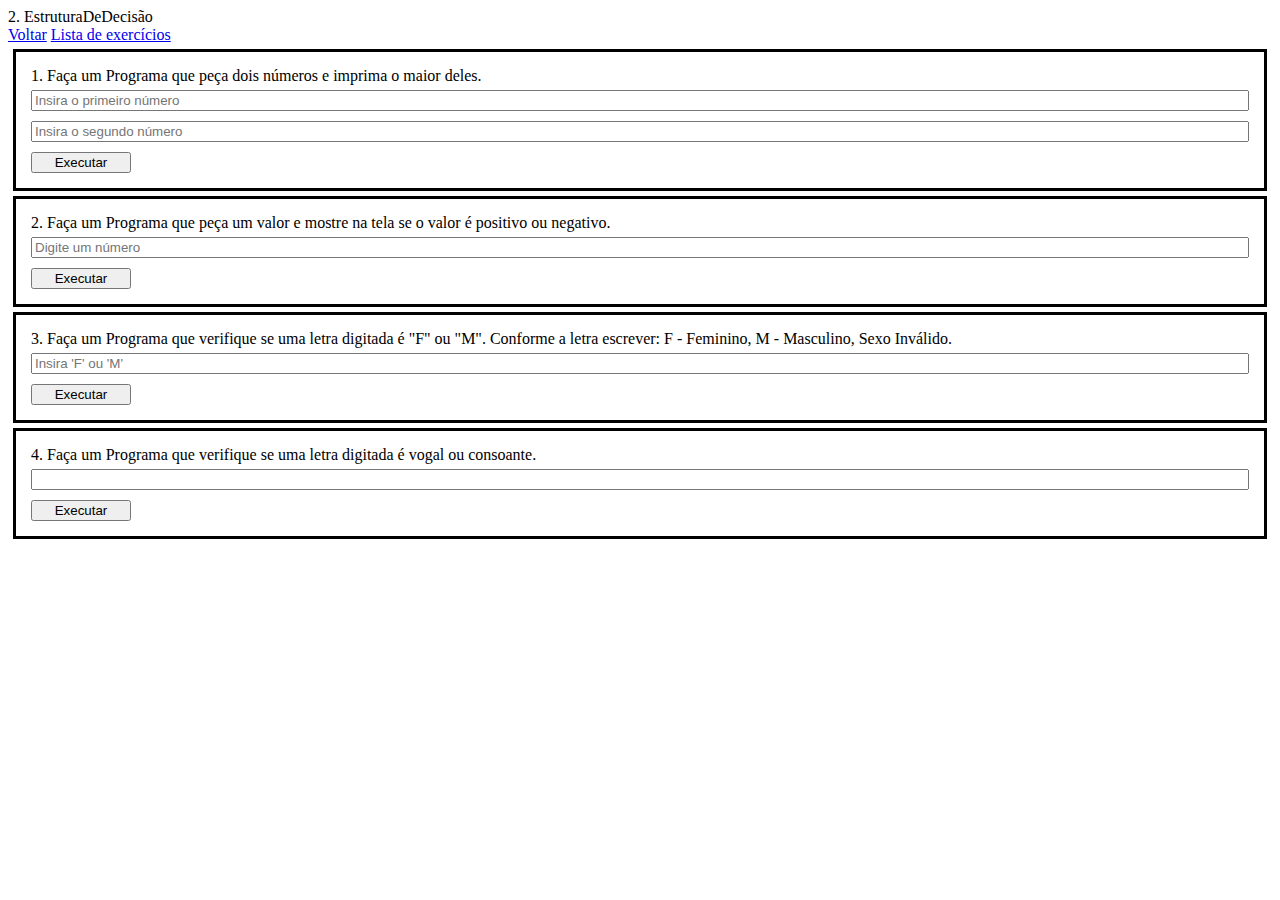
==== estruturadedecisao.html @ 3438a4de "Pequenas alterações - Item 4" ====
<!DOCTYPE html>
<html lang="pt_br">
<head>
    <meta charset="UTF-8">
    <meta name="viewport" content="width=device-width, initial-scale=1.0">
    <link rel="stylesheet" href="css/index.css">
    <title>Lista de exercícios do Japonês</title>
</head>
<body>
    <header>
        2. EstruturaDeDecisão <br>
        <a href="/index.html">Voltar</a>
        <a href="https://wiki.python.org.br/EstruturaDeDecisao">Lista de exercícios</a>
    </header>
    <main>
            <li class="item"><!--Item 1-->
                1. Faça um Programa que peça dois números e imprima o maior deles.
                <input type="number" placeholder="Insira o primeiro número" id="n1-item1">
                <input type="number" placeholder="Insira o segundo número" id="n2-item1">
                <button id="btn1-item1">Executar</button>
            </li>

            <li class="item"><!--Item 2-->
                2. Faça um Programa que peça um valor e mostre na tela se o valor é positivo ou negativo.
                <input type="number" placeholder="Digite um número" id="n1-item2">
                <button id="btn1-item2">Executar</button>
            </li>

            <li class="item"><!--Item 3-->
                3. Faça um Programa que verifique se uma letra digitada é "F" ou "M". Conforme a letra escrever: F - Feminino, M - Masculino, Sexo Inválido.
                <input type="text" placeholder="Insira 'F' ou 'M'" id="t1-item3">
                <button id="btn1-item3">
                    Executar
                </button>
            </li>

            <li class="item"><!--Item 4-->
                4. Faça um Programa que verifique se uma letra digitada é vogal ou consoante.
                <input type="text" id="t1-item4">
                <button id="btn1-item4">Executar</button>
            </li>
            
    </main> 
    <script src="/scripts/estruturadedecisao.js"></script>   
</body>
</html>
---- css/index.css ----
.item{
    border: solid;
    padding: 15px;
    display: flex;
    flex-direction: column;
    margin: 5px;
}

button{
    margin-top: 5px;
    max-width: 100px;
}

input{
    margin:5px 0px;
}
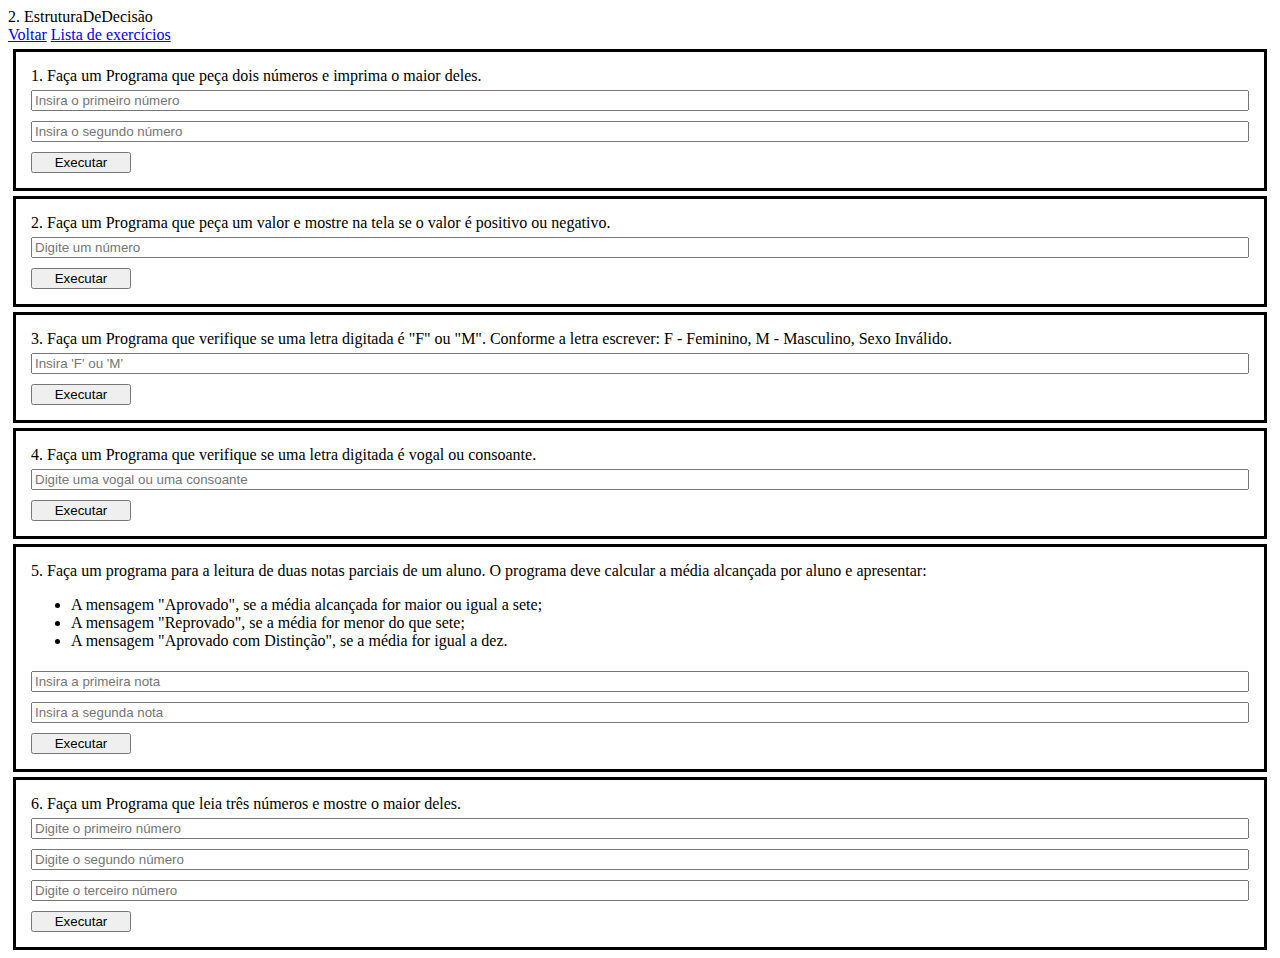
==== commit c14cdd3d: "Retomada das atividades" ====
--- a/estruturadedecisao.html
+++ b/estruturadedecisao.html
@@ -36,8 +36,28 @@
 
             <li class="item"><!--Item 4-->
                 4. Faça um Programa que verifique se uma letra digitada é vogal ou consoante.
-                <input type="text" id="t1-item4">
+                <input type="text" placeholder="Digite uma vogal ou uma consoante" id="t1-item4">
                 <button id="btn1-item4">Executar</button>
+            </li>
+
+            <li class="item"><!--Item 5-->
+                5. Faça um programa para a leitura de duas notas parciais de um aluno. O programa deve calcular a média alcançada por aluno e apresentar:
+                <ul>
+                    <li>A mensagem "Aprovado", se a média alcançada for maior ou igual a sete;</li>
+                    <li>A mensagem "Reprovado", se a média for menor do que sete;</li>
+                    <li>A mensagem "Aprovado com Distinção", se a média for igual a dez.</li>
+                </ul>
+                <input type="number" placeholder="Insira a primeira nota" id="n1-item5">
+                <input type="number" placeholder="Insira a segunda nota" id="n2-item5">
+                <button id="btn1-item5">Executar</button>
+            </li>
+
+            <li class="item">
+                6. Faça um Programa que leia três números e mostre o maior deles.
+                <input type="number" placeholder="Digite o primeiro número" id="n1-item6">
+                <input type="number" placeholder="Digite o segundo número" id="n2-item6">
+                <input type="number" placeholder="Digite o terceiro número" id="n3-item6">
+                <button id="btn1-item6">Executar</button>
             </li>
             
     </main> 
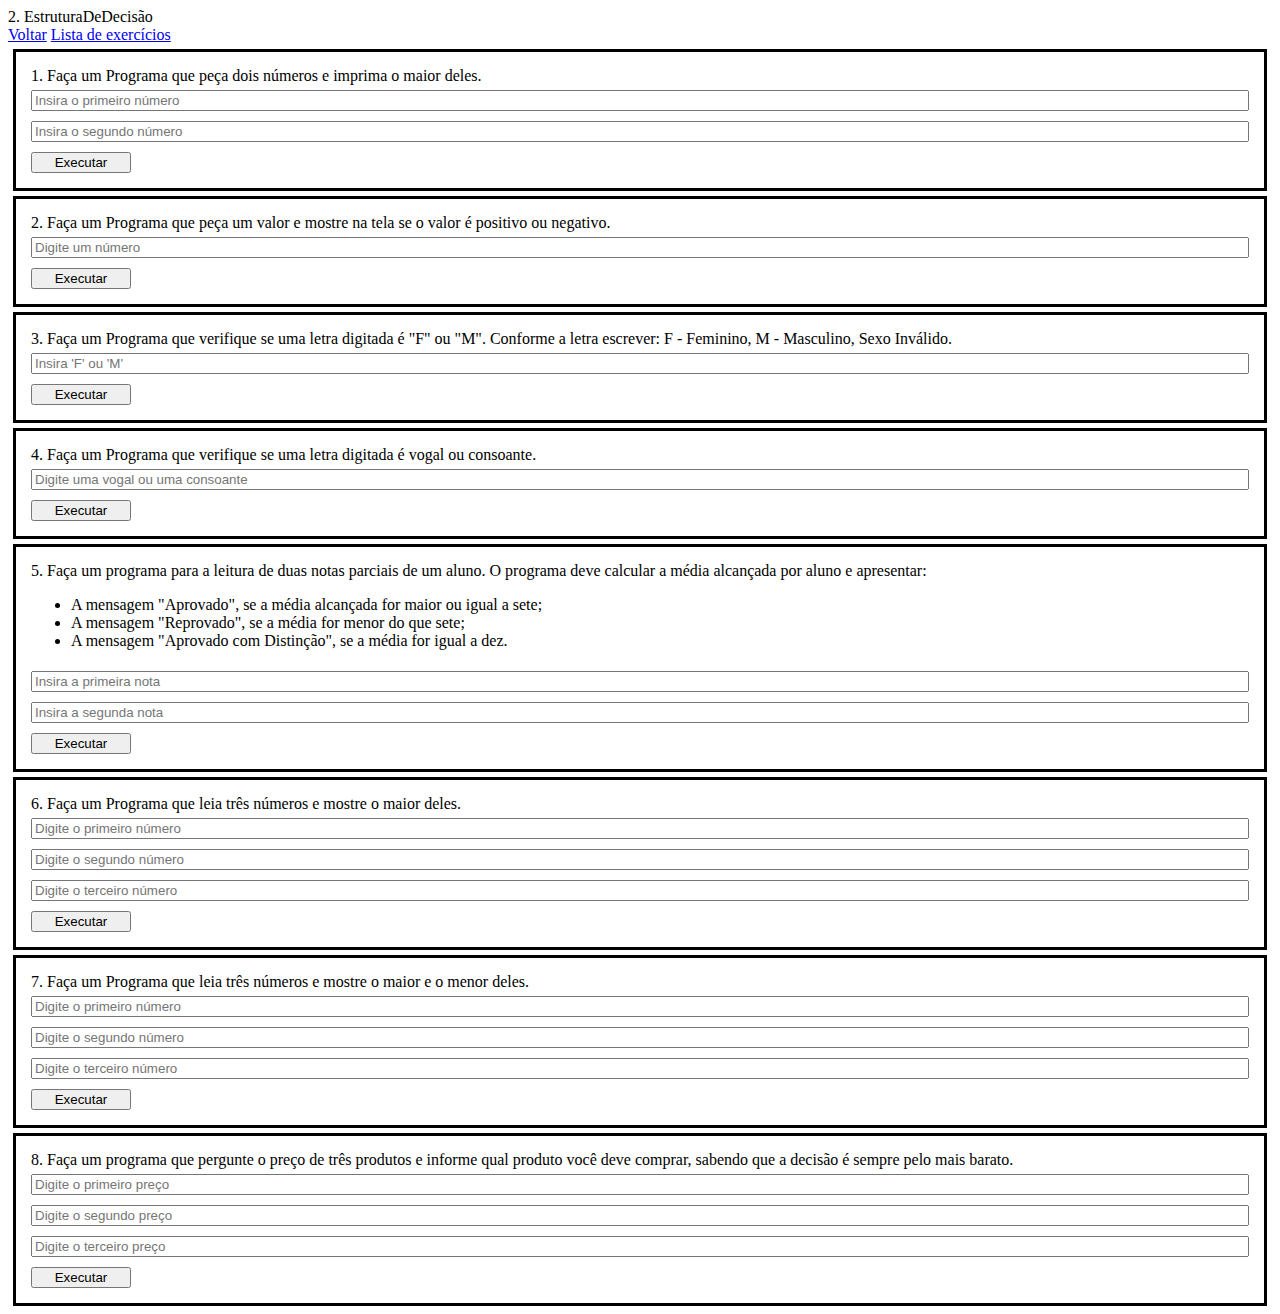
==== commit fcad7b47: "Inclusão do item 7 e 8" ====
--- a/estruturadedecisao.html
+++ b/estruturadedecisao.html
@@ -52,13 +52,29 @@
                 <button id="btn1-item5">Executar</button>
             </li>
 
-            <li class="item">
+            <li class="item"><!--Item 6-->
                 6. Faça um Programa que leia três números e mostre o maior deles.
                 <input type="number" placeholder="Digite o primeiro número" id="n1-item6">
                 <input type="number" placeholder="Digite o segundo número" id="n2-item6">
                 <input type="number" placeholder="Digite o terceiro número" id="n3-item6">
                 <button id="btn1-item6">Executar</button>
             </li>
+
+            <li class="item"><!--Item 7-->
+                7. Faça um Programa que leia três números e mostre o maior e o menor deles.
+                <input type="number" placeholder="Digite o primeiro número" id="n1-item7">
+                <input type="number" placeholder="Digite o segundo número" id="n2-item7">
+                <input type="number" placeholder="Digite o terceiro número" id="n3-item7">
+                <button id="btn1-item7">Executar</button>
+            </li>
+            
+            <li class="item"><!--Item 8-->
+                8. Faça um programa que pergunte o preço de três produtos e informe qual produto você deve comprar, sabendo que a decisão é sempre pelo mais barato.
+                <input type="number" placeholder="Digite o primeiro preço" id="n1-item8">
+                <input type="number" placeholder="Digite o segundo preço" id="n2-item8">
+                <input type="number" placeholder="Digite o terceiro preço" id="n3-item8">
+                <button id="btn1-item8">Executar</button>
+            </li>
             
     </main> 
     <script src="/scripts/estruturadedecisao.js"></script>   
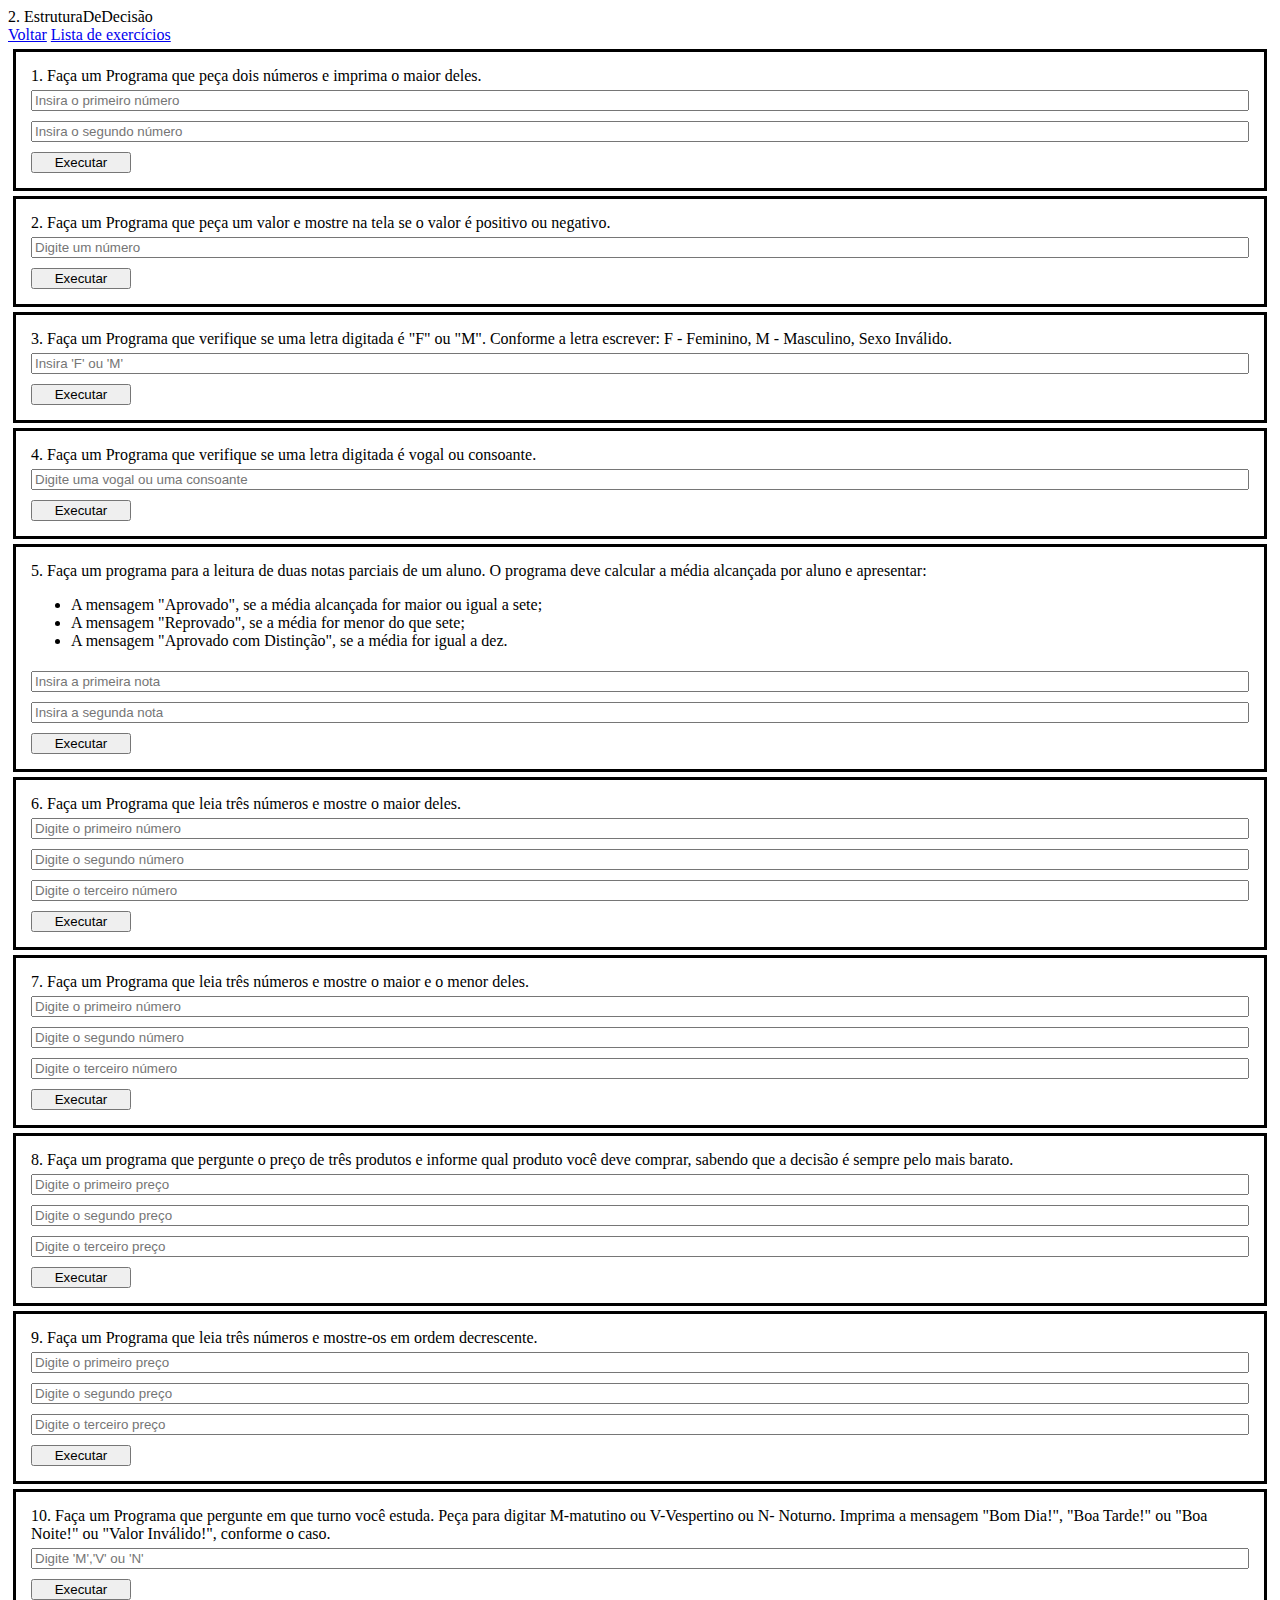
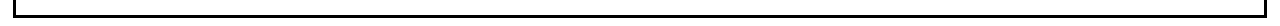
==== commit a9fe6272: "Novos itens" ====
--- a/estruturadedecisao.html
+++ b/estruturadedecisao.html
@@ -75,7 +75,20 @@
                 <input type="number" placeholder="Digite o terceiro preço" id="n3-item8">
                 <button id="btn1-item8">Executar</button>
             </li>
-            
+
+            <li class="item"><!--Item 9-->
+                9. Faça um Programa que leia três números e mostre-os em ordem decrescente.
+                <input type="number" placeholder="Digite o primeiro preço" id="n1-item9">
+                <input type="number" placeholder="Digite o segundo preço" id="n2-item9">
+                <input type="number" placeholder="Digite o terceiro preço" id="n3-item9">
+                <button id="btn1-item9">Executar</button>
+            </li>
+
+            <li class="item"><!--Item 10-->
+                10. Faça um Programa que pergunte em que turno você estuda. Peça para digitar M-matutino ou V-Vespertino ou N- Noturno. Imprima a mensagem "Bom Dia!", "Boa Tarde!" ou "Boa Noite!" ou "Valor Inválido!", conforme o caso.
+                <input type="text" placeholder="Digite 'M','V' ou 'N'" id="t1-item10">
+                <button id="btn1-item10">Executar</button>
+            </li>
     </main> 
     <script src="/scripts/estruturadedecisao.js"></script>   
 </body>
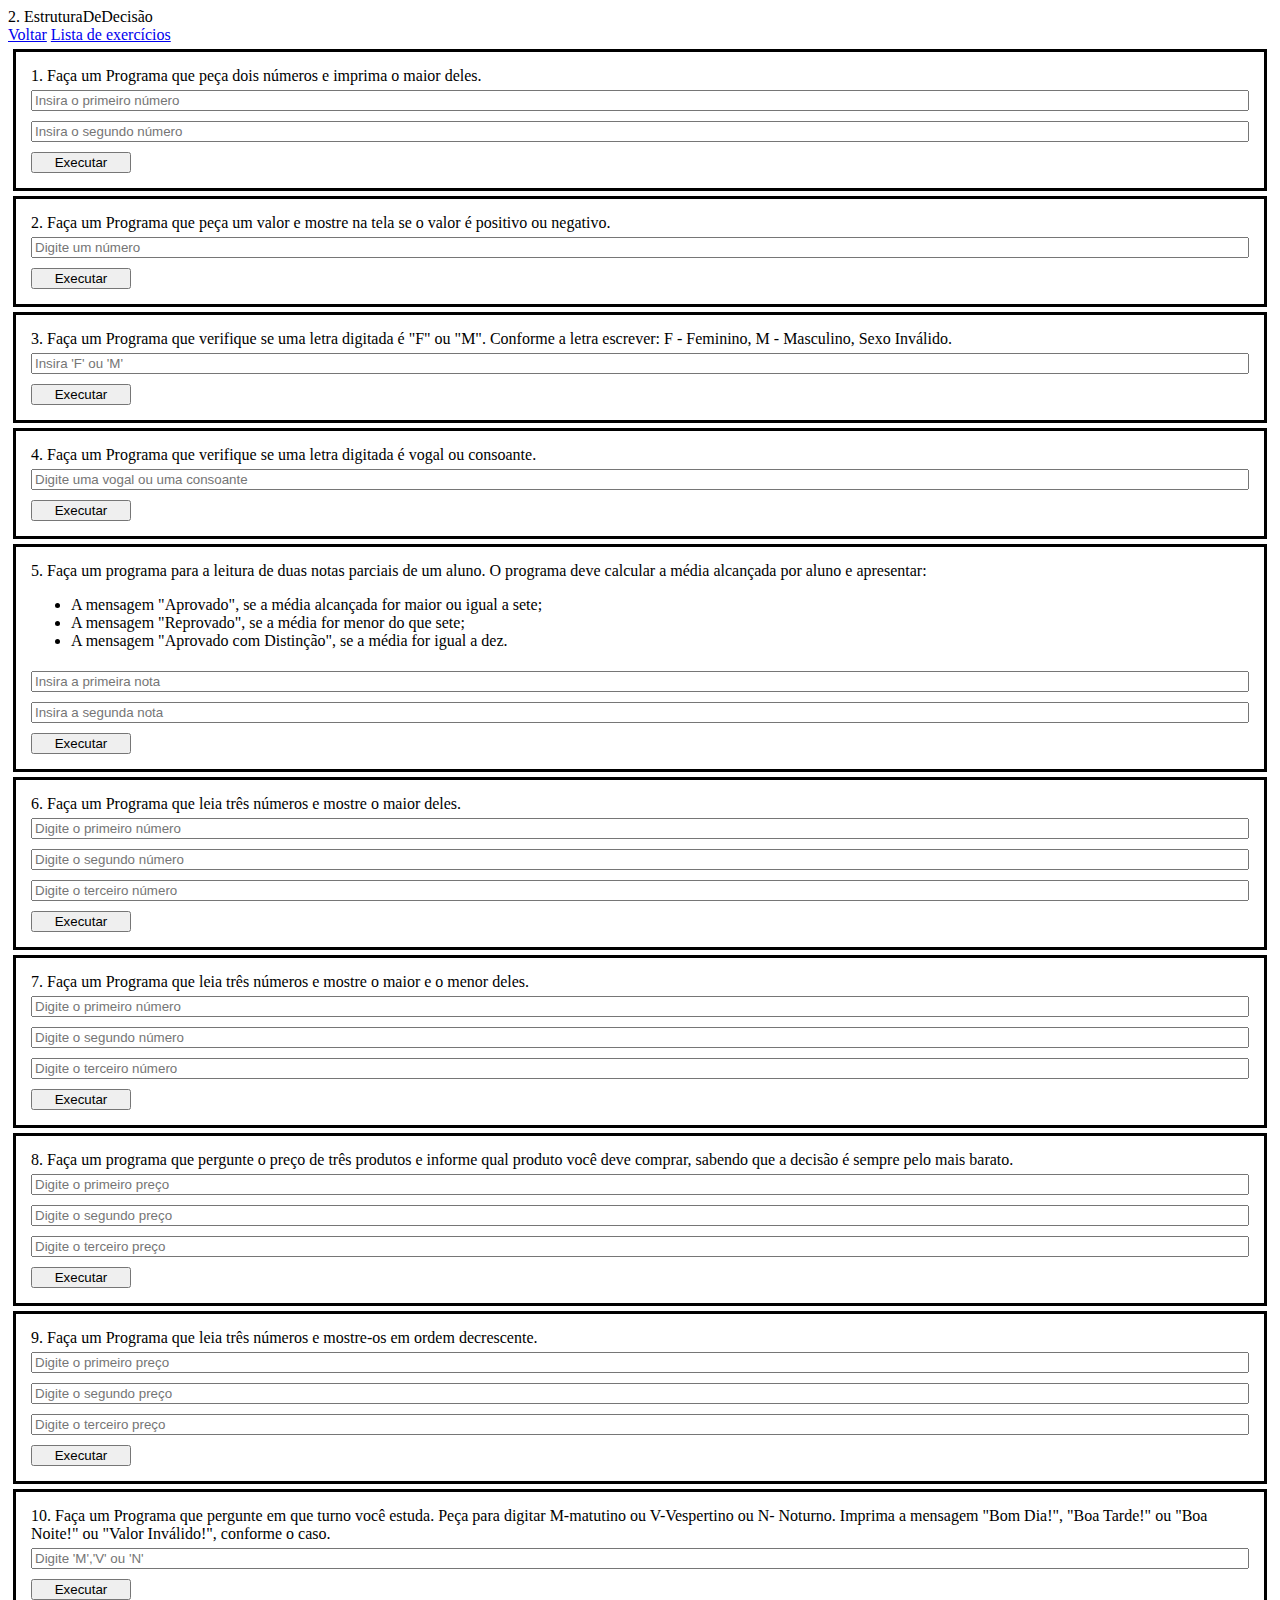
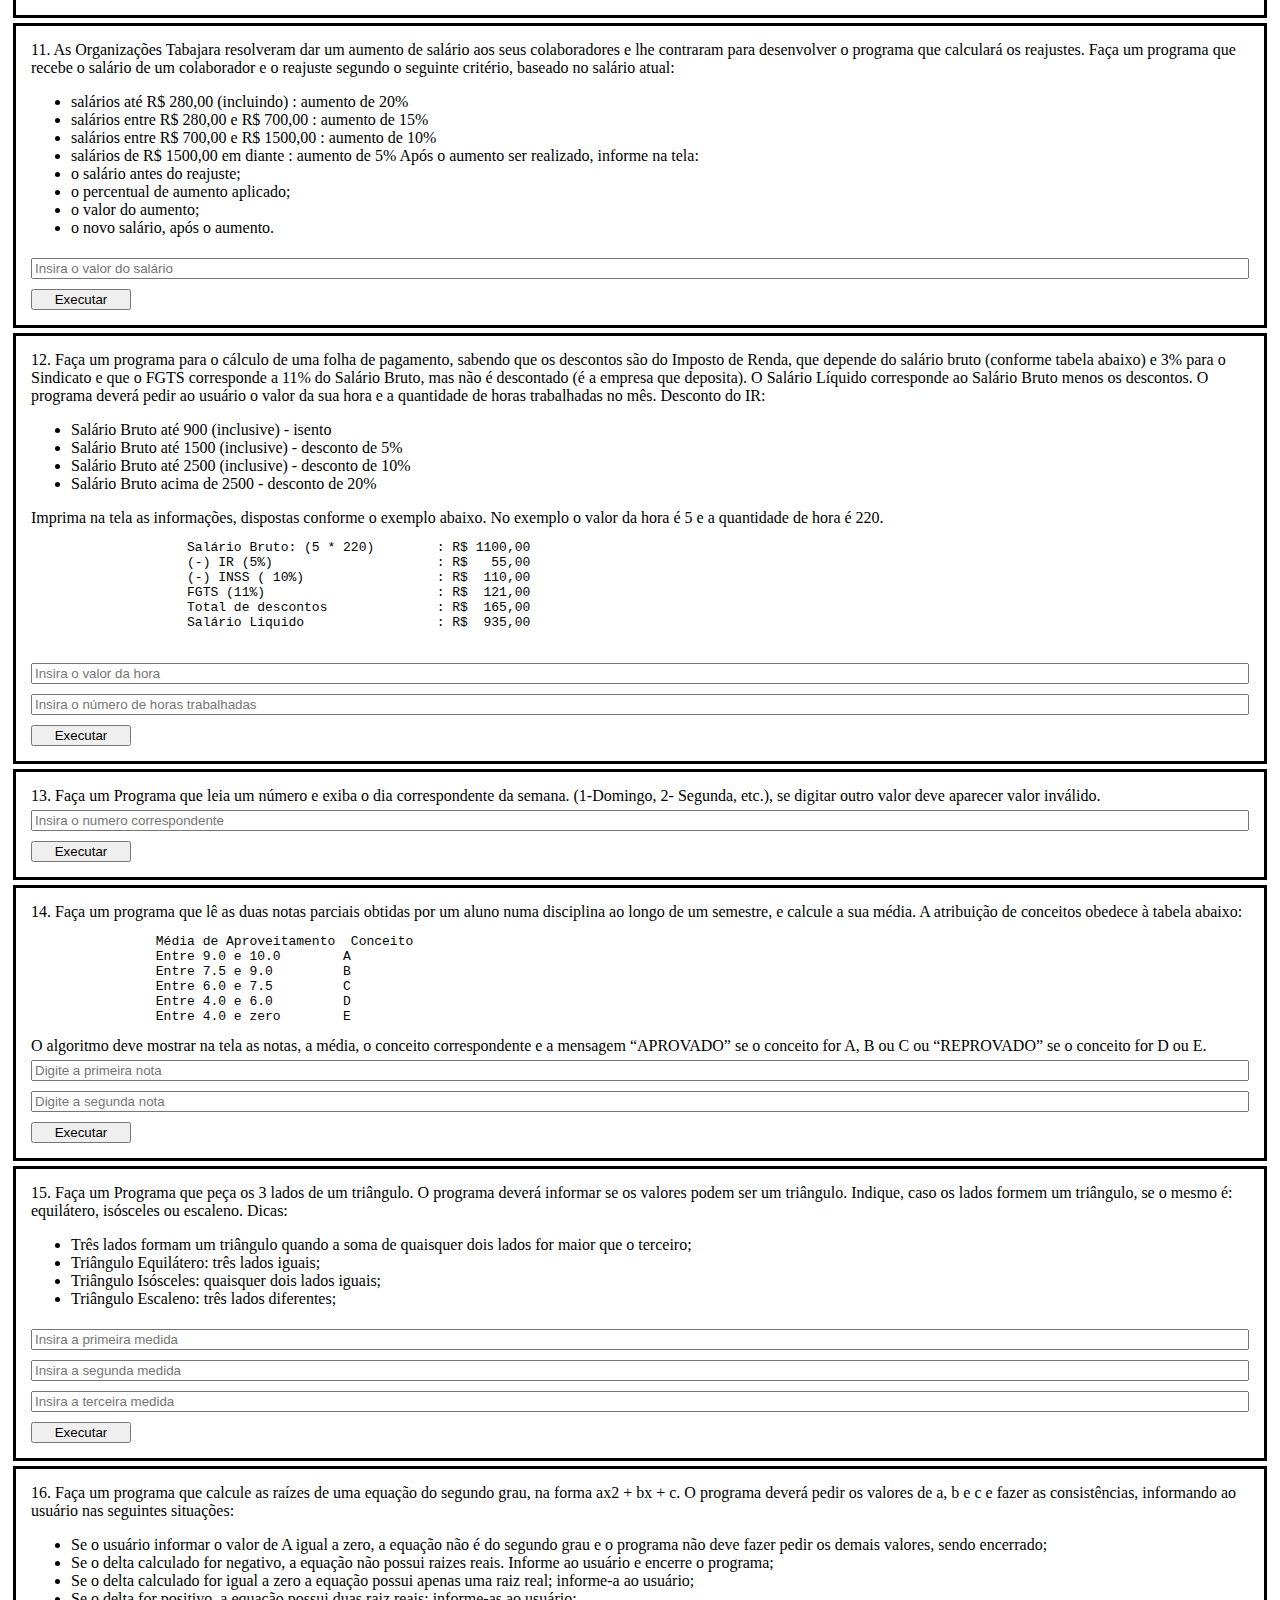
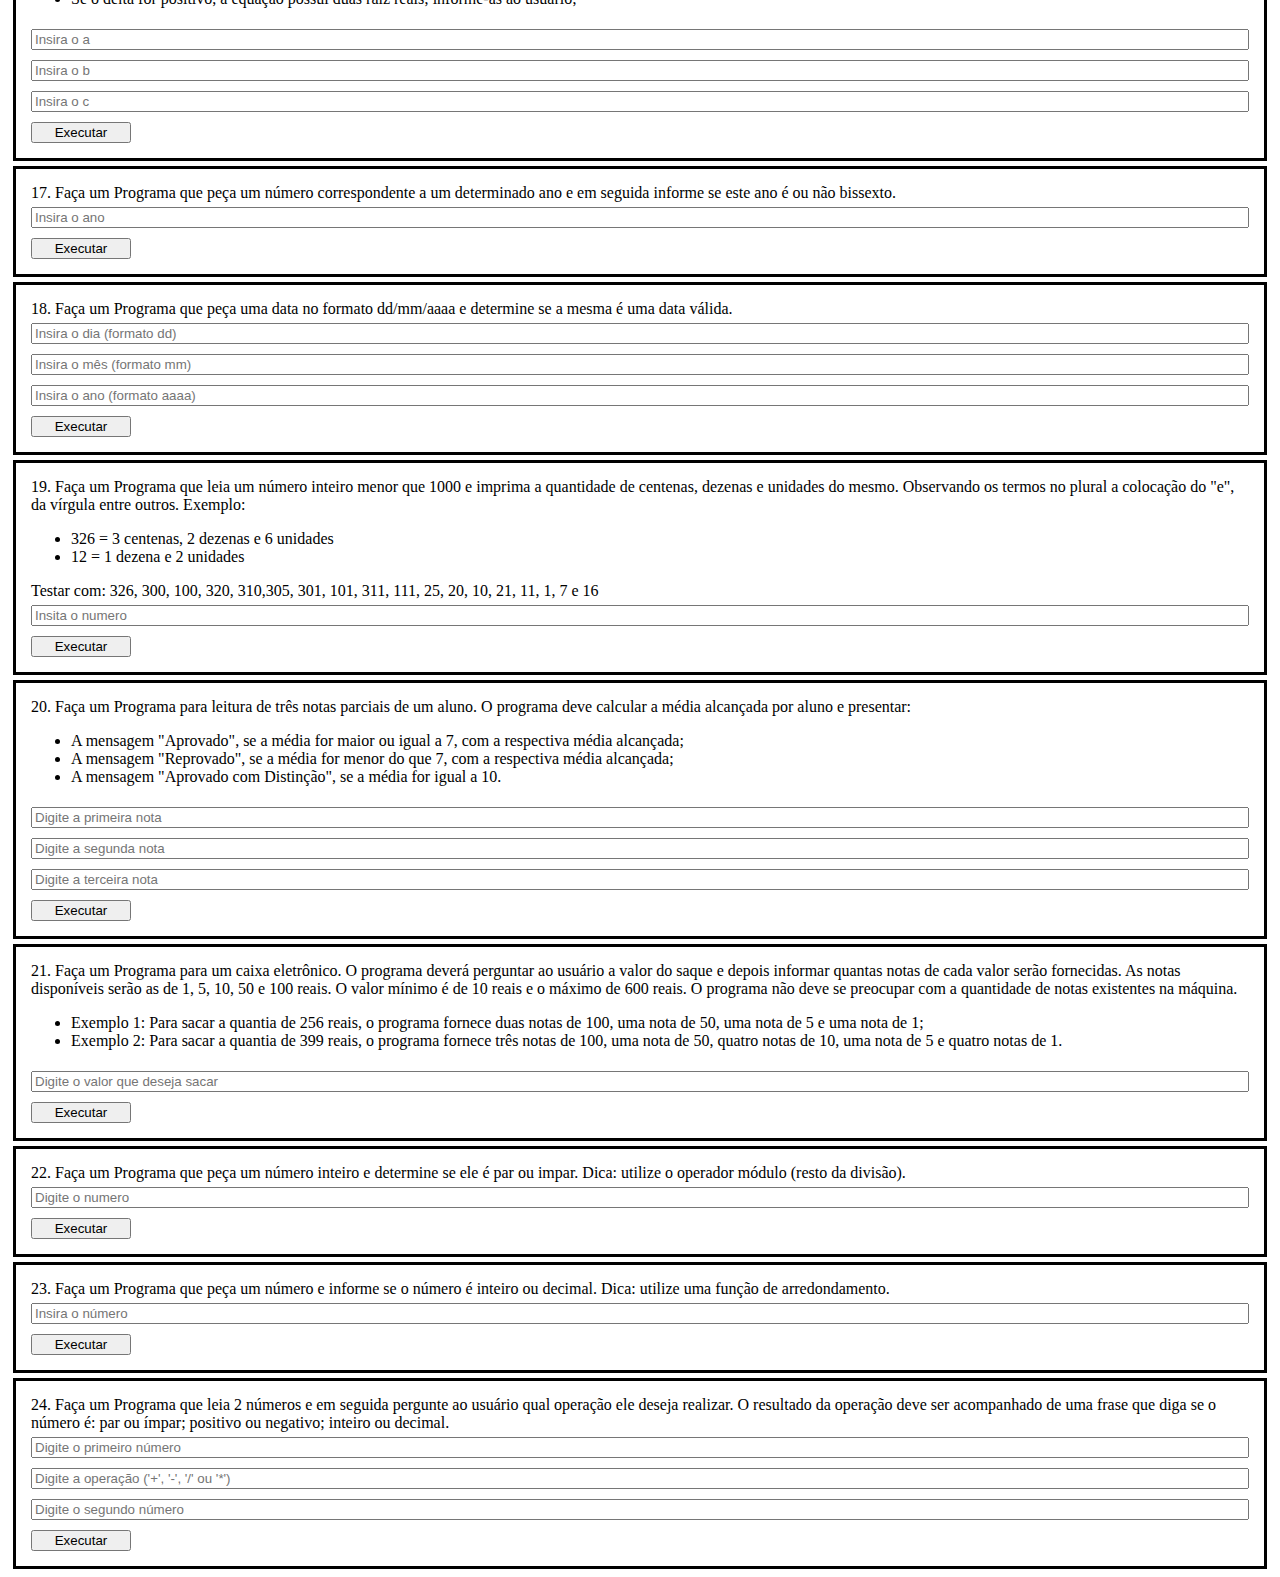
==== commit fc23d3d1: "Inclusao de itens até o 24" ====
--- a/estruturadedecisao.html
+++ b/estruturadedecisao.html
@@ -89,6 +89,168 @@
                 <input type="text" placeholder="Digite 'M','V' ou 'N'" id="t1-item10">
                 <button id="btn1-item10">Executar</button>
             </li>
+
+            <li class="item"><!--Item 11-->
+                11. As Organizações Tabajara resolveram dar um aumento de salário aos seus colaboradores e lhe contraram para desenvolver o programa que calculará os reajustes.
+                Faça um programa que recebe o salário de um colaborador e o reajuste segundo o seguinte critério, baseado no salário atual:
+                <ul>
+                    <li>salários até R$ 280,00 (incluindo) : aumento de 20%</li>
+                    <li>salários entre R$ 280,00 e R$ 700,00 : aumento de 15%</li>
+                    <li>salários entre R$ 700,00 e R$ 1500,00 : aumento de 10%</li>
+                    <li>salários de R$ 1500,00 em diante : aumento de 5% Após o aumento ser realizado, informe na tela:</li>
+                    <li>o salário antes do reajuste;</li>
+                    <li>o percentual de aumento aplicado;</li>
+                    <li>o valor do aumento;</li>
+                    <li>o novo salário, após o aumento.</li>
+                </ul>
+                <input type="number" placeholder="Insira o valor do salário" id="n1-item11">
+                <button id="btn1-item11">Executar</button>
+            </li>
+
+            <li class="item"><!--Item 12-->
+                12. Faça um programa para o cálculo de uma folha de pagamento, sabendo que os descontos são do Imposto de Renda, que depende do salário bruto (conforme tabela abaixo) e 3% para o Sindicato e que o FGTS corresponde a 11% do Salário Bruto, mas não é descontado (é a empresa que deposita). O Salário Líquido corresponde ao Salário Bruto menos os descontos. O programa deverá pedir ao usuário o valor da sua hora e a quantidade de horas trabalhadas no mês.
+                Desconto do IR:
+                <ul>
+                    <li>Salário Bruto até 900 (inclusive) - isento</li>
+                    <li>Salário Bruto até 1500 (inclusive) - desconto de 5%</li>
+                    <li>Salário Bruto até 2500 (inclusive) - desconto de 10%</li>
+                    <li>Salário Bruto acima de 2500 - desconto de 20%</li>
+                </ul>
+                Imprima na tela as informações, dispostas conforme o exemplo abaixo. No exemplo o valor da hora é 5 e a quantidade de hora é 220.
+                <pre>
+                    Salário Bruto: (5 * 220)        : R$ 1100,00
+                    (-) IR (5%)                     : R$   55,00  
+                    (-) INSS ( 10%)                 : R$  110,00
+                    FGTS (11%)                      : R$  121,00
+                    Total de descontos              : R$  165,00
+                    Salário Liquido                 : R$  935,00
+                </pre>       
+                <input type="number" placeholder="Insira o valor da hora" id="n1-item12">
+                <input type="number" placeholder="Insira o número de horas trabalhadas" id="n2-item12">
+                <button id="btn1-item12">Executar</button>
+            </li>
+
+            <li class='item'> <!--Item 13-->
+                13. Faça um Programa que leia um número e exiba o dia correspondente da semana. (1-Domingo, 2- Segunda, etc.), se digitar outro valor deve aparecer valor inválido.
+                <input type="number" placeholder='Insira o numero correspondente' id="n1-item13">
+                <button id="btn1-item13">Executar</button>
+            </li>
+
+            <li class="item"><!--Item 14-->
+                14. Faça um programa que lê as duas notas parciais obtidas por um aluno numa disciplina ao longo de um semestre, e calcule a sua média. A atribuição de conceitos obedece à tabela abaixo:
+                <pre>                Média de Aproveitamento  Conceito
+                Entre 9.0 e 10.0        A
+                Entre 7.5 e 9.0         B
+                Entre 6.0 e 7.5         C
+                Entre 4.0 e 6.0         D
+                Entre 4.0 e zero        E</pre>                
+              O algoritmo deve mostrar na tela as notas, a média, o conceito correspondente e a mensagem “APROVADO” se o conceito for A, B ou C ou “REPROVADO” se o conceito for D ou E.
+                <input type="number" placeholder="Digite a primeira nota" id="n1-item14">
+                <input type="number" placeholder="Digite a segunda nota" id="n2-item14">
+                <button id="btn1-item14">Executar</button>
+            </li>
+
+            <li class="item"> <!--Item 15-->
+                15. Faça um Programa que peça os 3 lados de um triângulo. O programa deverá informar se os valores podem ser um triângulo. Indique, caso os lados formem um triângulo, se o mesmo é: equilátero, isósceles ou escaleno.
+                Dicas:
+                <ul>
+                    <li>Três lados formam um triângulo quando a soma de quaisquer dois lados for maior que o terceiro;</li>
+                    <li>Triângulo Equilátero: três lados iguais;</li>
+                    <li>Triângulo Isósceles: quaisquer dois lados iguais;</li>
+                    <li>Triângulo Escaleno: três lados diferentes;</li>
+                </ul>
+                <input type="number" placeholder="Insira a primeira medida" id="n1-item15">
+                <input type="number" placeholder="Insira a segunda medida" id="n2-item15">
+                <input type="number" placeholder="Insira a terceira medida" id="n3-item15">
+                <button id="btn1-item15">Executar</button>
+            </li>
+
+            <li class="item"> <!--Item 16-->
+                16. Faça um programa que calcule as raízes de uma equação do segundo grau, na forma ax2 + bx + c. O programa deverá pedir os valores de a, b e c e fazer as consistências, informando ao usuário nas seguintes situações:
+                <ul>
+                    <li>Se o usuário informar o valor de A igual a zero, a equação não é do segundo grau e o programa não deve fazer pedir os demais valores, sendo encerrado;</li>
+                    <li>Se o delta calculado for negativo, a equação não possui raizes reais. Informe ao usuário e encerre o programa;</li>
+                    <li>Se o delta calculado for igual a zero a equação possui apenas uma raiz real; informe-a ao usuário;</li>
+                    <li>Se o delta for positivo, a equação possui duas raiz reais; informe-as ao usuário;</li>
+                </ul>
+                <input type="number" placeholder="Insira o a" id="n1-item16">
+                <input type="number" placeholder="Insira o b" id="n2-item16">
+                <input type="number" placeholder="Insira o c" id="n3-item16">
+                <button id="btn1-item16">Executar</button>
+            </li>
+
+            <li class="item"><!--Item 17-->
+                17. Faça um Programa que peça um número correspondente a um determinado ano e em seguida informe se este ano é ou não bissexto.
+                <input type="number" placeholder="Insira o ano" id="n1-item17">
+                <button id="btn1-item17">Executar</button>
+            </li>
+
+            <li class="item"> <!--Item 18-->
+                18. Faça um Programa que peça uma data no formato dd/mm/aaaa e determine se a mesma é uma data válida.
+                <input type="number" placeholder="Insira o dia (formato dd)" id="n1-item18">
+                <input type="number" placeholder="Insira o mês (formato mm)" id="n2-item18">
+                <input type="number" placeholder="Insira o ano (formato aaaa)" id="n3-item18">
+                <button id="btn1-item18">Executar</button>
+            </li>
+
+            <li class="item"> <!--Item 19-->
+                19. Faça um Programa que leia um número inteiro menor que 1000 e imprima a quantidade de centenas, dezenas e unidades do mesmo.
+                Observando os termos no plural a colocação do "e", da vírgula entre outros. Exemplo:
+                <ul>
+                    <li>326 = 3 centenas, 2 dezenas e 6 unidades</li>
+                    <li>12 = 1 dezena e 2 unidades</li>
+                </ul>
+                Testar com: 326, 300, 100, 320, 310,305, 301, 101, 311, 111, 25, 20, 10, 21, 11, 1, 7 e 16
+                <input type="number" placeholder="Insita o numero" id="n1-item19">
+                <button id="btn1-item19">Executar</button>
+            </li>
+
+            <li class="item"><!--Item 20-->
+                20. Faça um Programa para leitura de três notas parciais de um aluno. O programa deve calcular a média alcançada por aluno e presentar:
+                <ul>
+                    <li>A mensagem "Aprovado", se a média for maior ou igual a 7, com a respectiva média alcançada;</li>
+                    <li>A mensagem "Reprovado", se a média for menor do que 7, com a respectiva média alcançada;</li>
+                    <li>A mensagem "Aprovado com Distinção", se a média for igual a 10.</li>
+                </ul>
+                <input type="number" placeholder="Digite a primeira nota" id="n1-item20">
+                <input type="number" placeholder="Digite a segunda nota"  id="n2-item20">
+                <input type="number" placeholder="Digite a terceira nota"  id="n3-item20">
+                <button id="btn1-item20">Executar</button>
+            </li>
+
+            <li class="item"><!--Item 21-->
+                21. Faça um Programa para um caixa eletrônico. O programa deverá perguntar ao usuário a valor do saque e depois informar quantas notas de cada valor serão fornecidas. As notas disponíveis serão as de 1, 5, 10, 50 e 100 reais. O valor mínimo é de 10 reais e o máximo de 600 reais. O programa não deve se preocupar com a quantidade de notas existentes na máquina.
+                <ul>
+                    <li>Exemplo 1: Para sacar a quantia de 256 reais, o programa fornece duas notas de 100, uma nota de 50, uma nota de 5 e uma nota de 1;</li>
+                    <li>Exemplo 2: Para sacar a quantia de 399 reais, o programa fornece três notas de 100, uma nota de 50, quatro notas de 10, uma nota de 5 e quatro notas de 1.</li>
+                </ul>
+                <input type="number" placeholder="Digite o valor que deseja sacar" id="n1-item21">
+                <button id="btn1-item21">Executar</button>
+            </li>
+
+            <li class="item"><!--Item 22-->
+                22. Faça um Programa que peça um número inteiro e determine se ele é par ou impar. Dica: utilize o operador módulo (resto da divisão).
+                <input type="number" placeholder="Digite o numero" id="n1-item22">
+                <button id="btn1-item22">Executar</button>
+            </li>
+
+            <li class="item"><!--Item 23-->
+                23. Faça um Programa que peça um número e informe se o número é inteiro ou decimal. Dica: utilize uma função de arredondamento.
+                <input type="number" placeholder="Insira o número" id="n1-item23">
+                <button id="btn1-item23">Executar</button>
+            </li>
+
+            <li class="item"><!--Item 24-->
+                24. Faça um Programa que leia 2 números e em seguida pergunte ao usuário qual operação ele deseja realizar. O resultado da operação deve ser acompanhado de uma frase que diga se o número é:
+                par ou ímpar;
+                positivo ou negativo;
+                inteiro ou decimal.
+                <input type="number" placeholder="Digite o primeiro número" id="n1-item24">
+                <input type="text" placeholder="Digite a operação ('+', '-', '/' ou '*')" id="t1-item24">
+                <input type="number" placeholder="Digite o segundo número" id="n2-item24">
+                <button id="btn1-item24">Executar</button>
+            </li>
+
     </main> 
     <script src="/scripts/estruturadedecisao.js"></script>   
 </body>
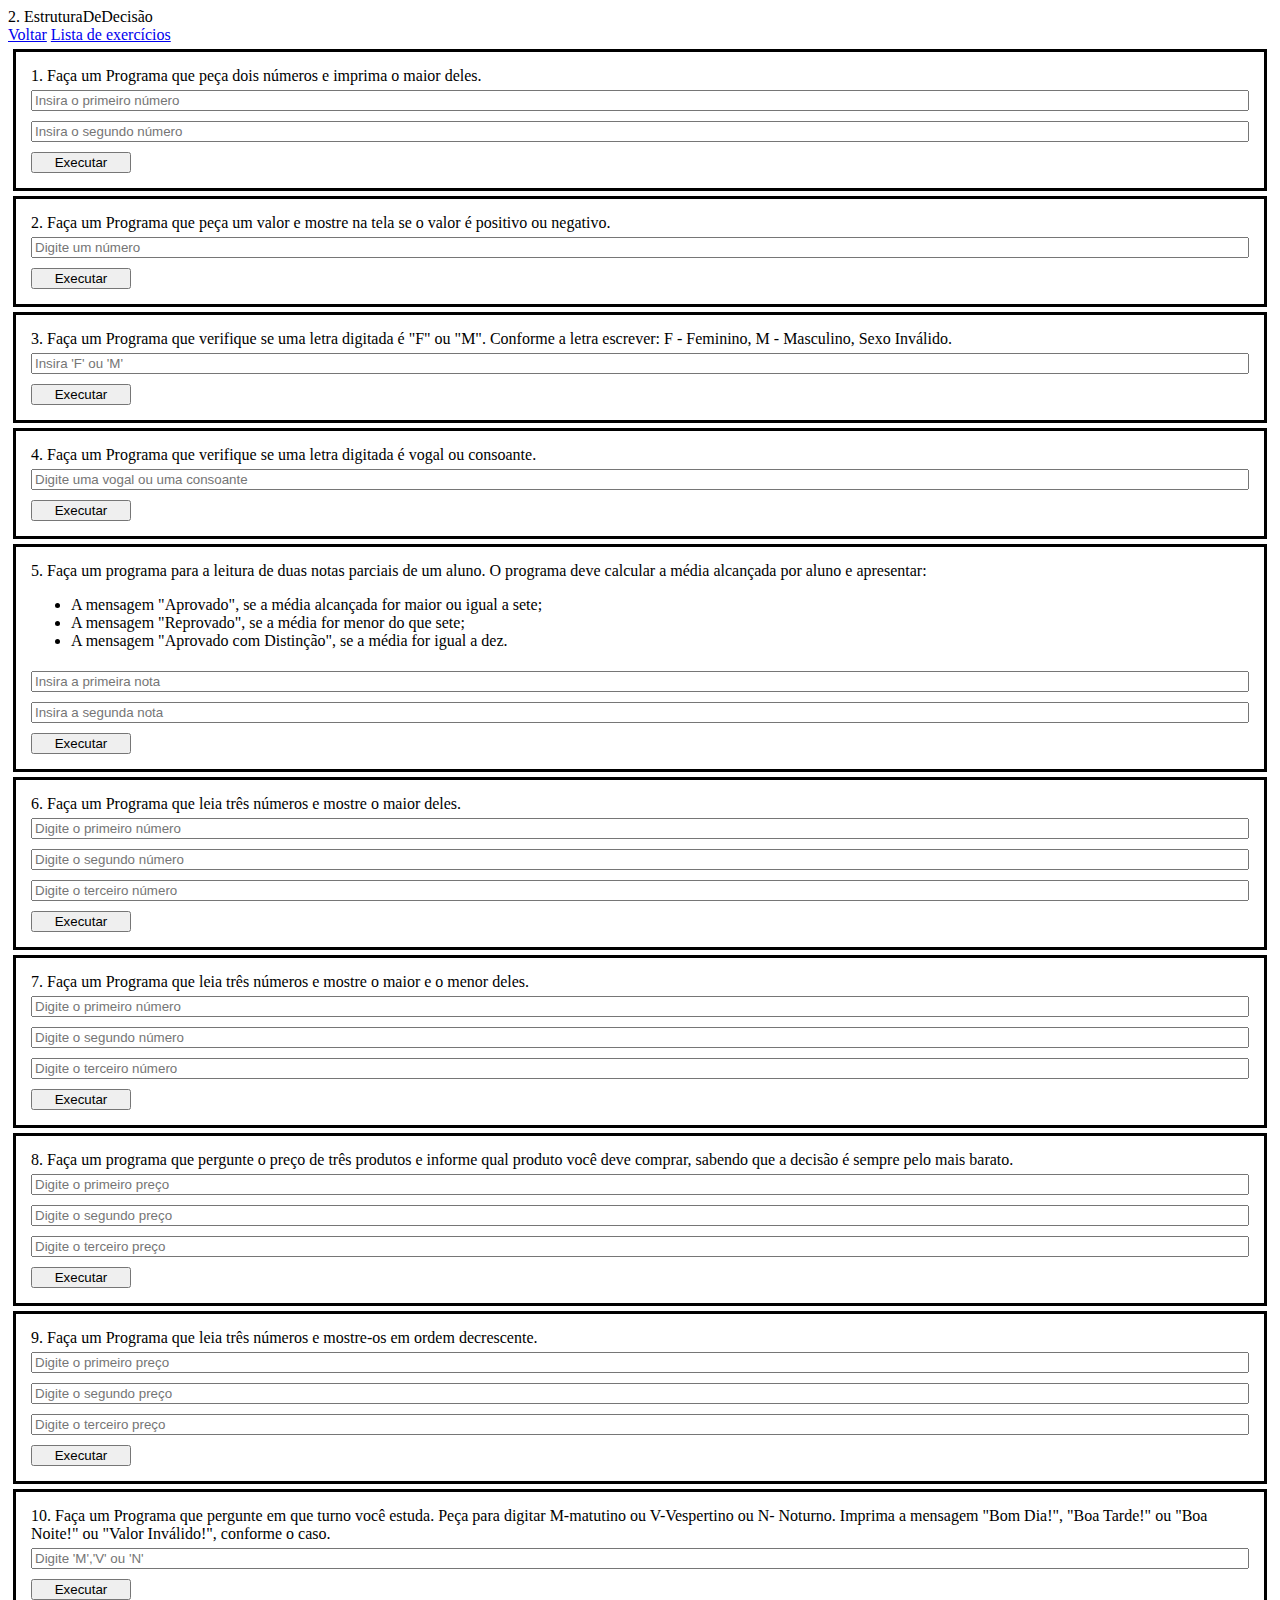
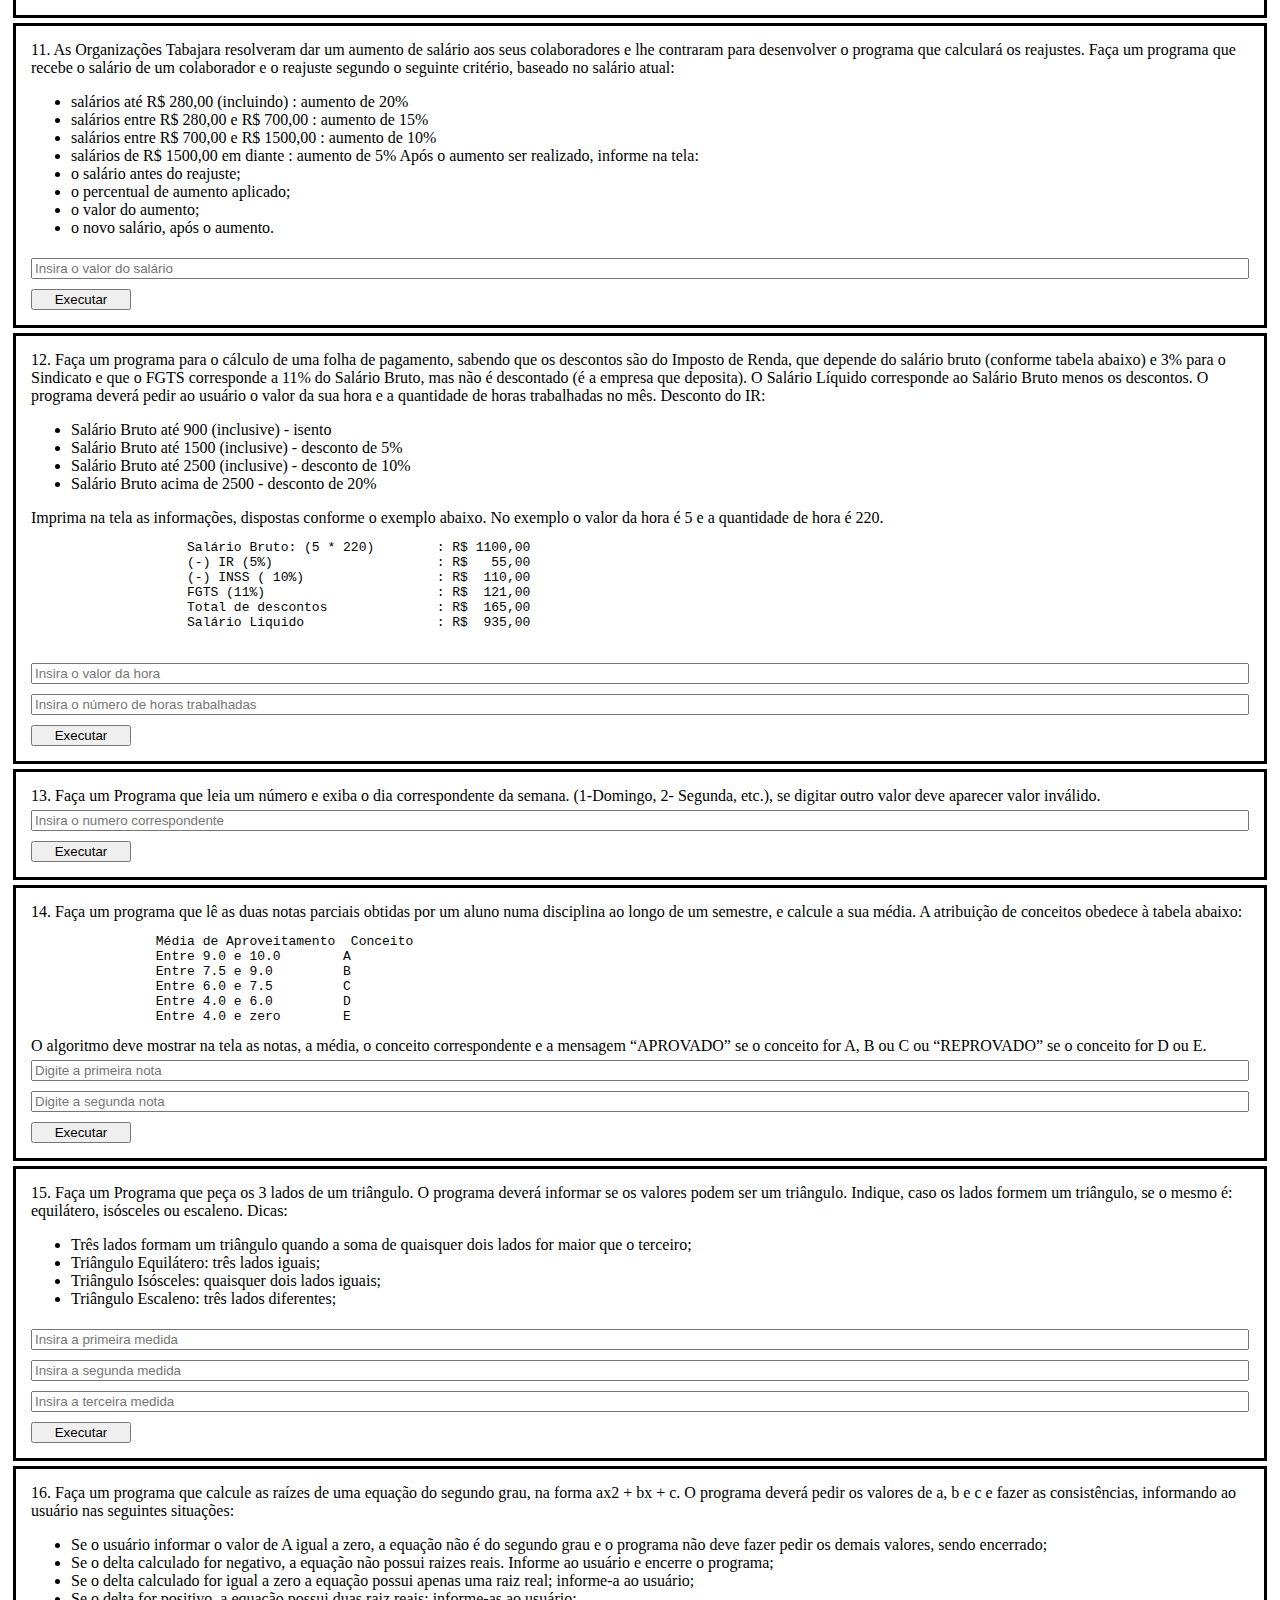
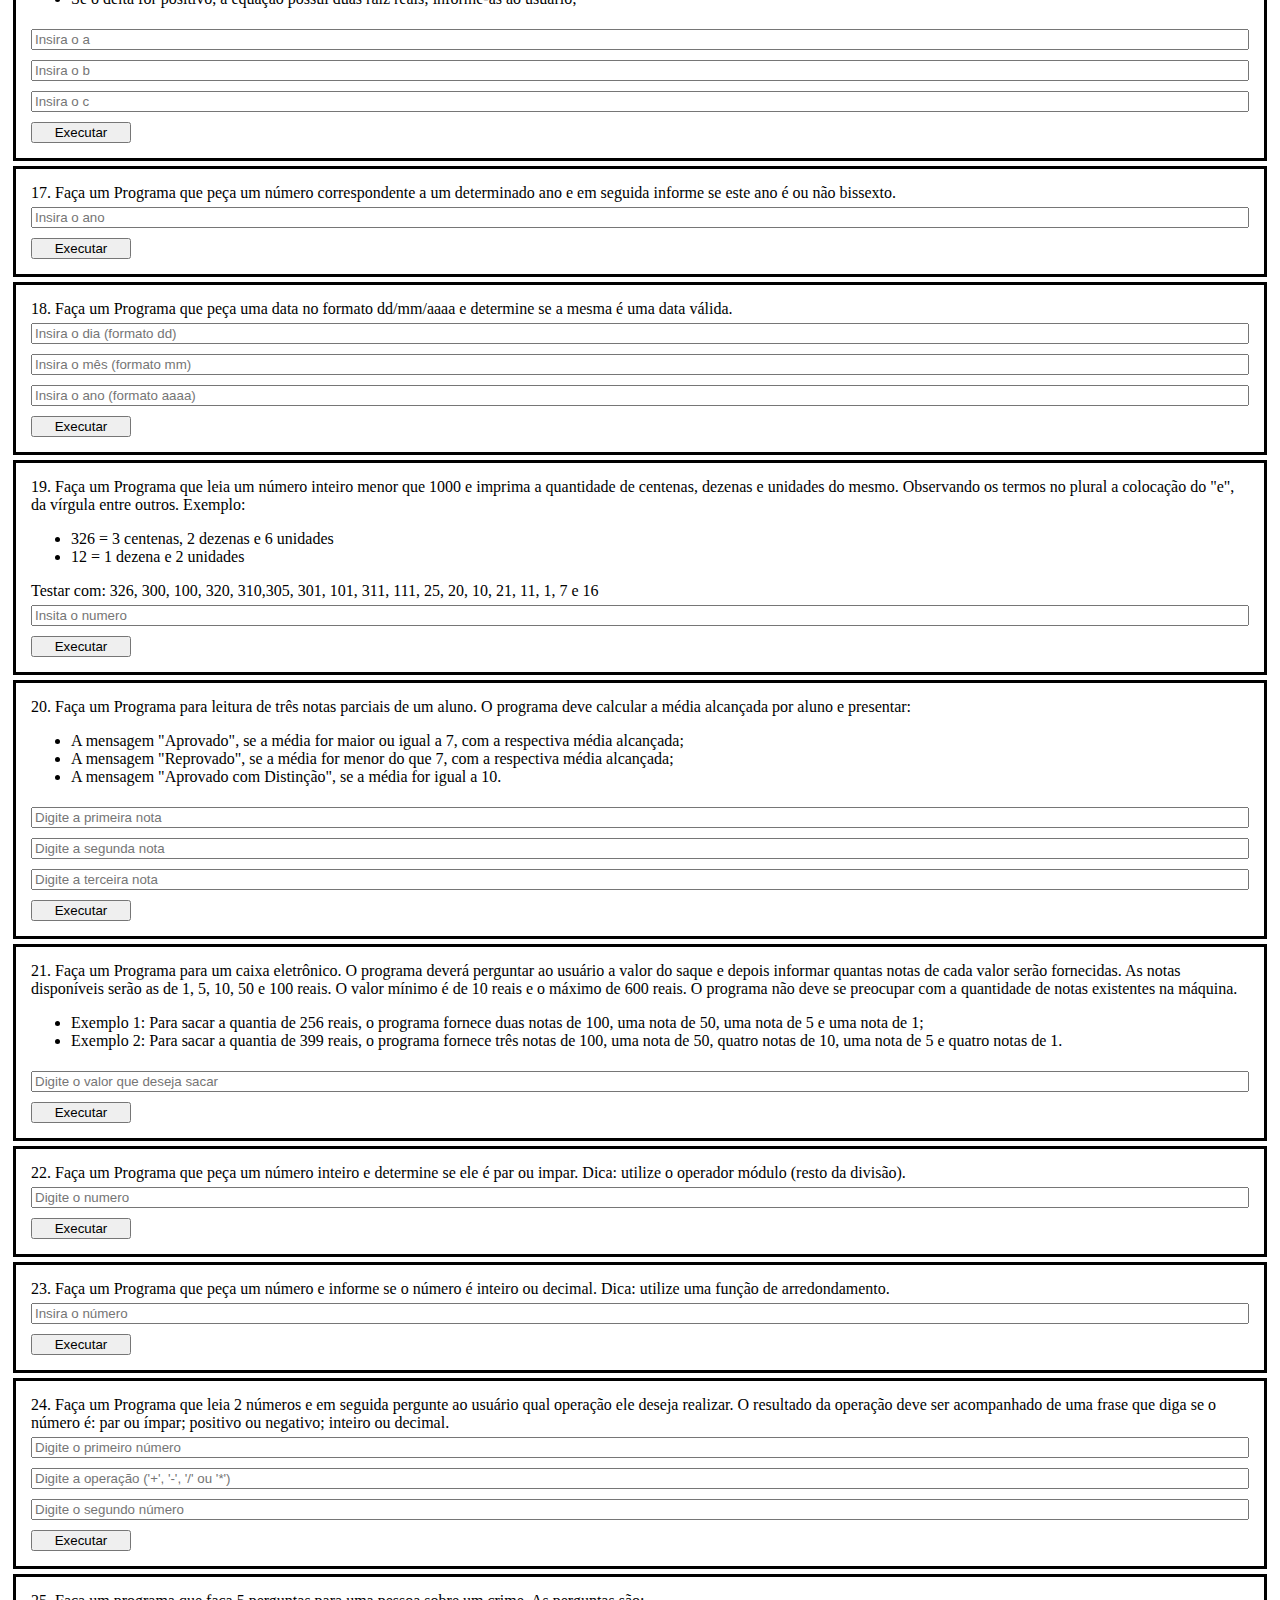
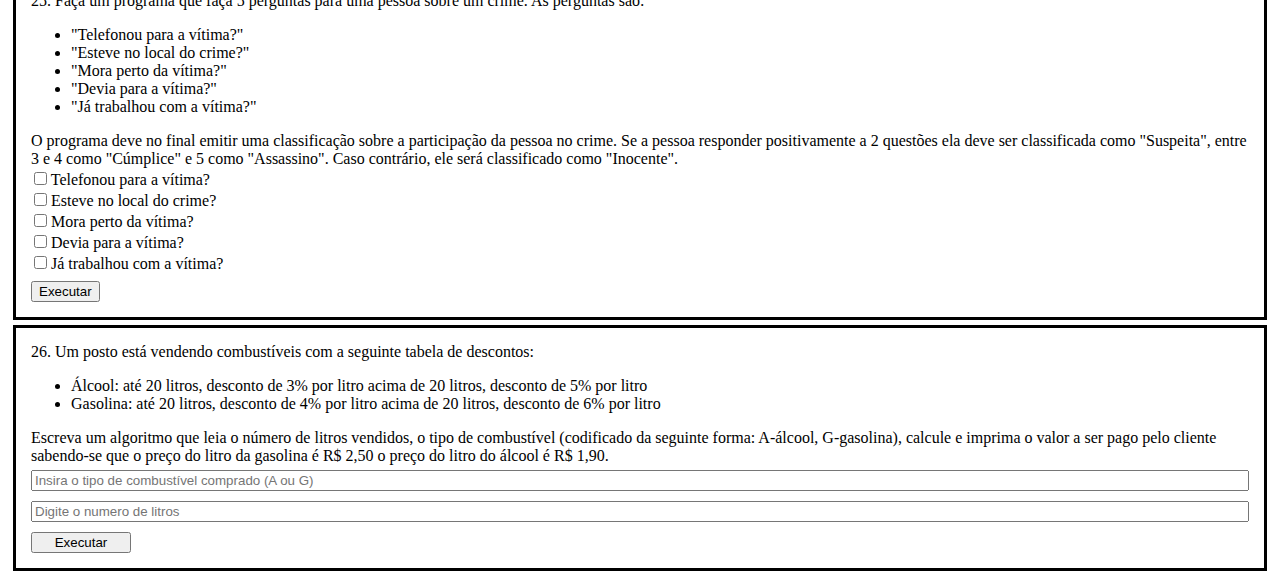
==== commit 35ca89e0: "Acerto dos arquivos" ====
--- a/estruturadedecisao.html
+++ b/estruturadedecisao.html
@@ -251,6 +251,55 @@
                 <button id="btn1-item24">Executar</button>
             </li>
 
+            <li class="item"> <!--Item 25-->
+                <div>
+                    25. Faça um programa que faça 5 perguntas para uma pessoa sobre um crime. As perguntas são:
+                    <ul>
+                        <li>"Telefonou para a vítima?"</li>
+                        <li>"Esteve no local do crime?"</li>
+                        <li>"Mora perto da vítima?"</li>
+                        <li>"Devia para a vítima?"</li>
+                        <li>"Já trabalhou com a vítima?"</li>
+                    </ul>
+                    O programa deve no final emitir uma classificação sobre a participação da pessoa no crime. Se a pessoa responder positivamente a 2 questões ela deve ser classificada como "Suspeita", entre 3 e 4 como "Cúmplice" e 5 como "Assassino". Caso contrário, ele será classificado como "Inocente".
+                <div class="checkbox">
+                    <input type="checkbox" name="opt1" id="cb1-item25">
+                    <label for="opt1">Telefonou para a vítima?</label>
+                </div>
+                <div class="checkbox">
+                    <input type="checkbox" name="opt2" id="cb2-item25">
+                    <label for="opt2">Esteve no local do crime?</label>
+                </div>
+                <div class="checkbox">
+                    <input type="checkbox" name="opt3" id="cb3-item25">
+                    <label for="opt3">Mora perto da vítima?</label>
+                </div>
+                <div class="checkbox">
+                    <input type="checkbox" name="opt4" id="cb4-item25">
+                    <label for="opt4">Devia para a vítima?</label>
+                </div>
+                <div class="checkbox">
+                    <input type="checkbox" name="opt5" id="cb5-item25">
+                    <label for="opt5">Já trabalhou com a vítima?</label>
+                </div>               
+                <button id="btn1-item25">Executar</button>
+            </li>
+
+            <li class="item">
+                26. Um posto está vendendo combustíveis com a seguinte tabela de descontos:
+                <ul>
+                    <li>Álcool:
+                        até 20 litros, desconto de 3% por litro
+                        acima de 20 litros, desconto de 5% por litro</li>
+                    <li>Gasolina:
+                        até 20 litros, desconto de 4% por litro
+                        acima de 20 litros, desconto de 6% por litro </li>
+                </ul>
+                Escreva um algoritmo que leia o número de litros vendidos, o tipo de combustível (codificado da seguinte forma: A-álcool, G-gasolina), calcule e imprima o valor a ser pago pelo cliente sabendo-se que o preço do litro da gasolina é R$ 2,50 o preço do litro do álcool é R$ 1,90.
+                <input type="text" placeholder="Insira o tipo de combustível comprado (A ou G)"id="t1-item26">
+                <input type="number" placeholder="Digite o numero de litros" name="" id="n1-item26">
+                <button id="btn1-item26">Executar</button>
+            </li>
     </main> 
     <script src="/scripts/estruturadedecisao.js"></script>   
 </body>
--- a/css/index.css
+++ b/css/index.css
@@ -4,6 +4,15 @@
     display: flex;
     flex-direction: column;
     margin: 5px;
+}
+
+
+.checkbox{
+    margin: 3px;
+}
+
+.checkbox input{
+    margin: 0;
 }
 
 button{
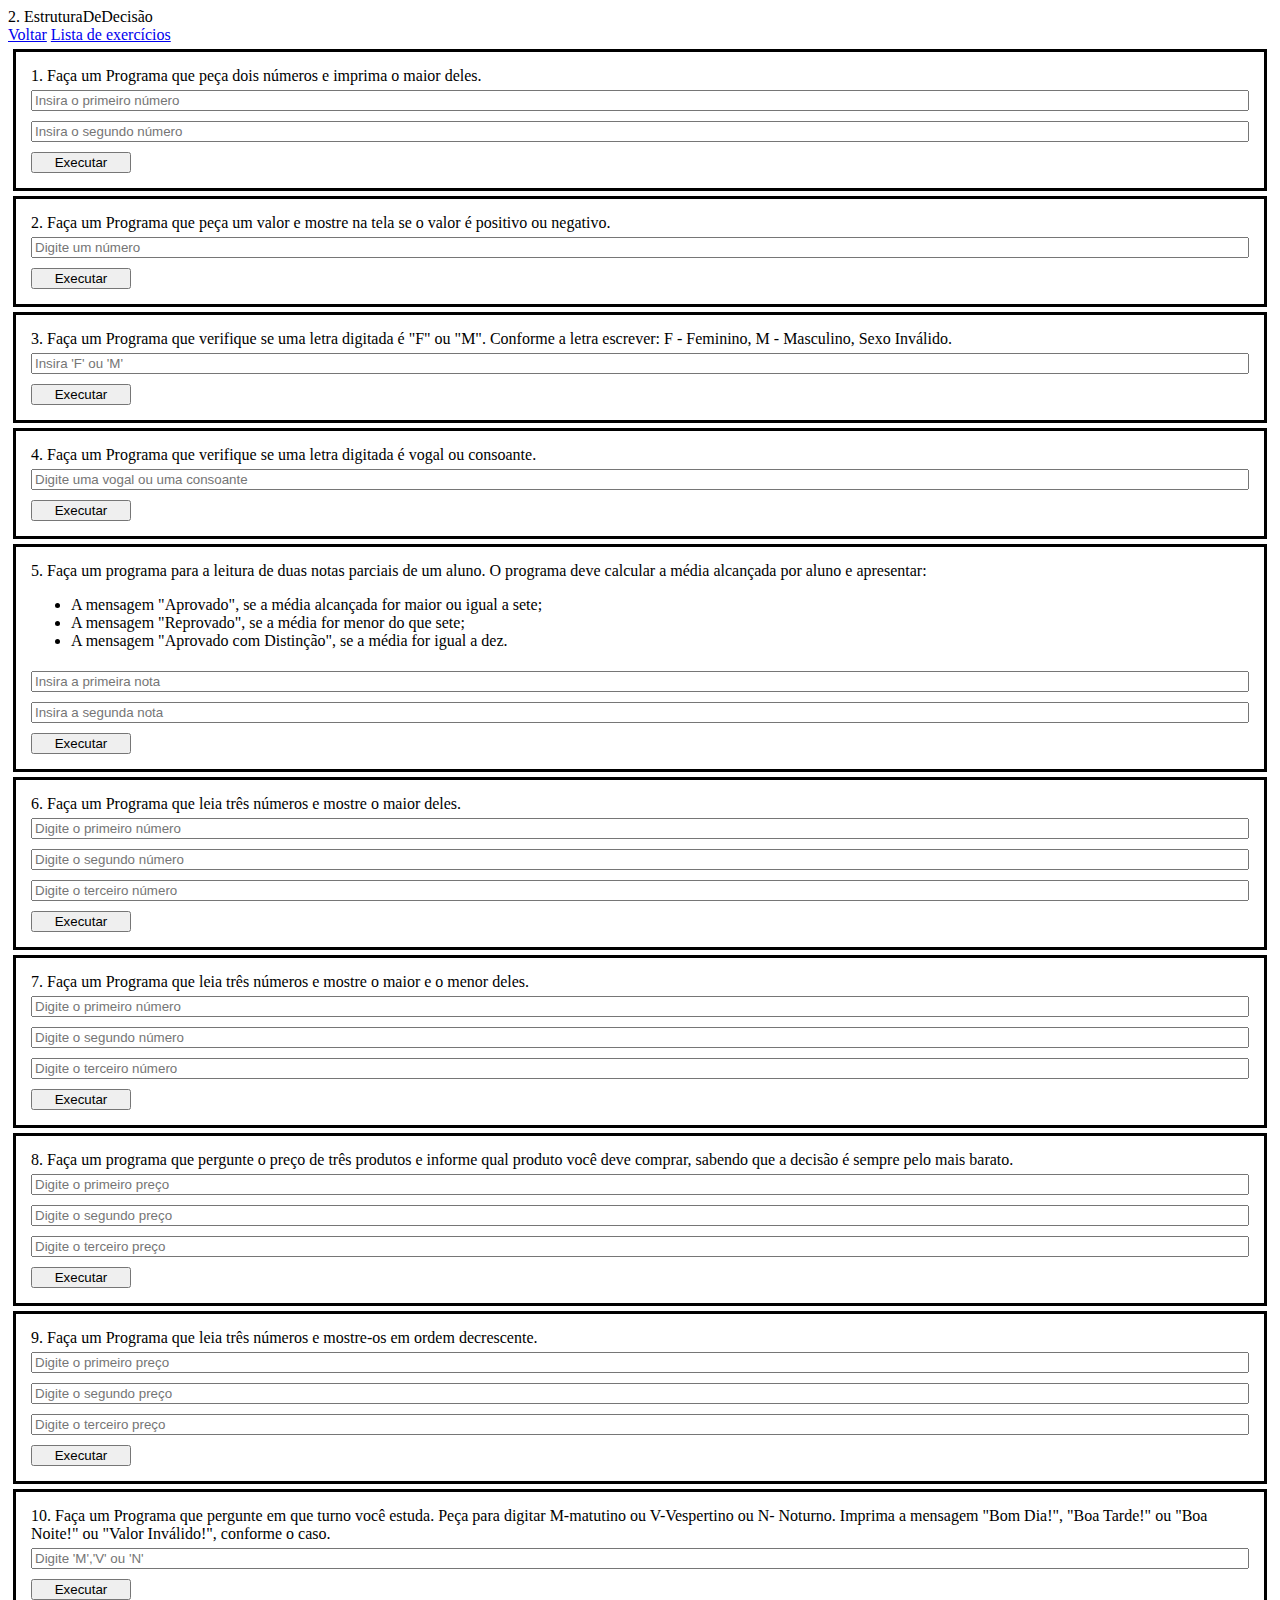
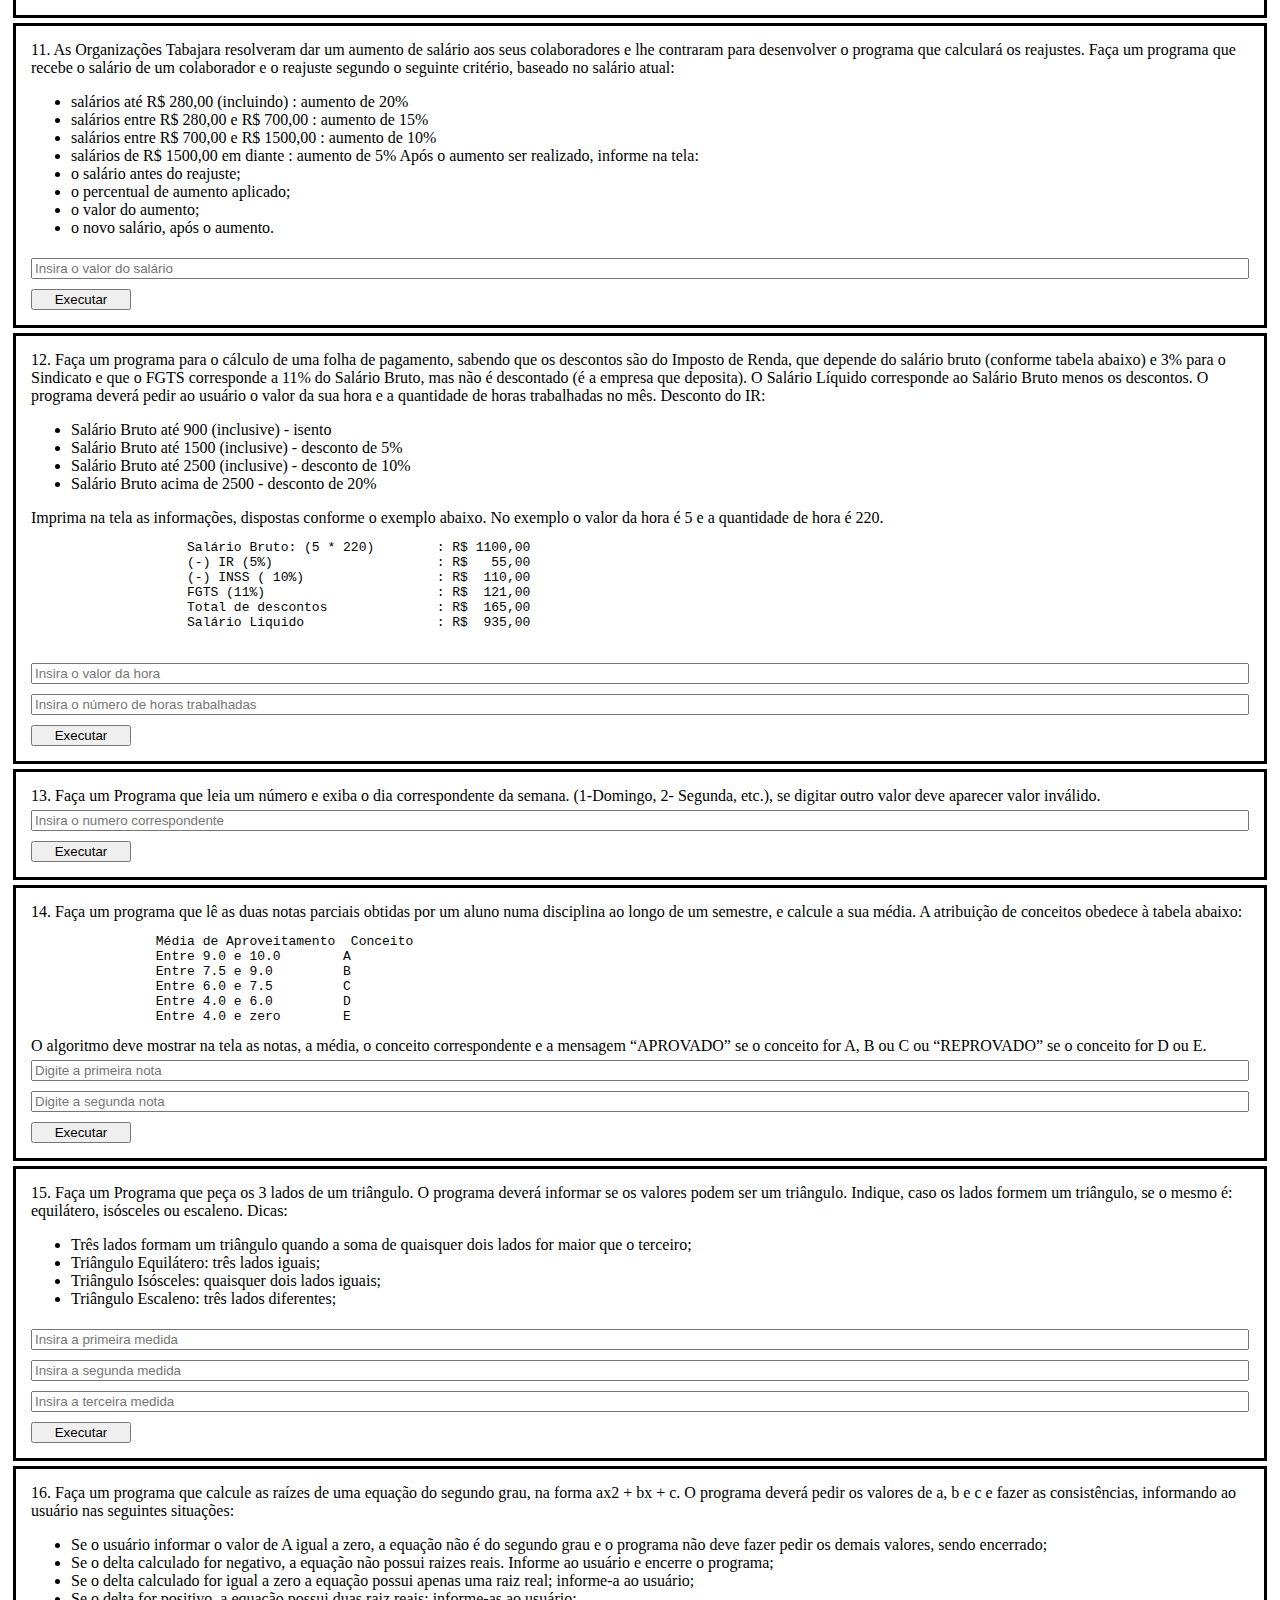
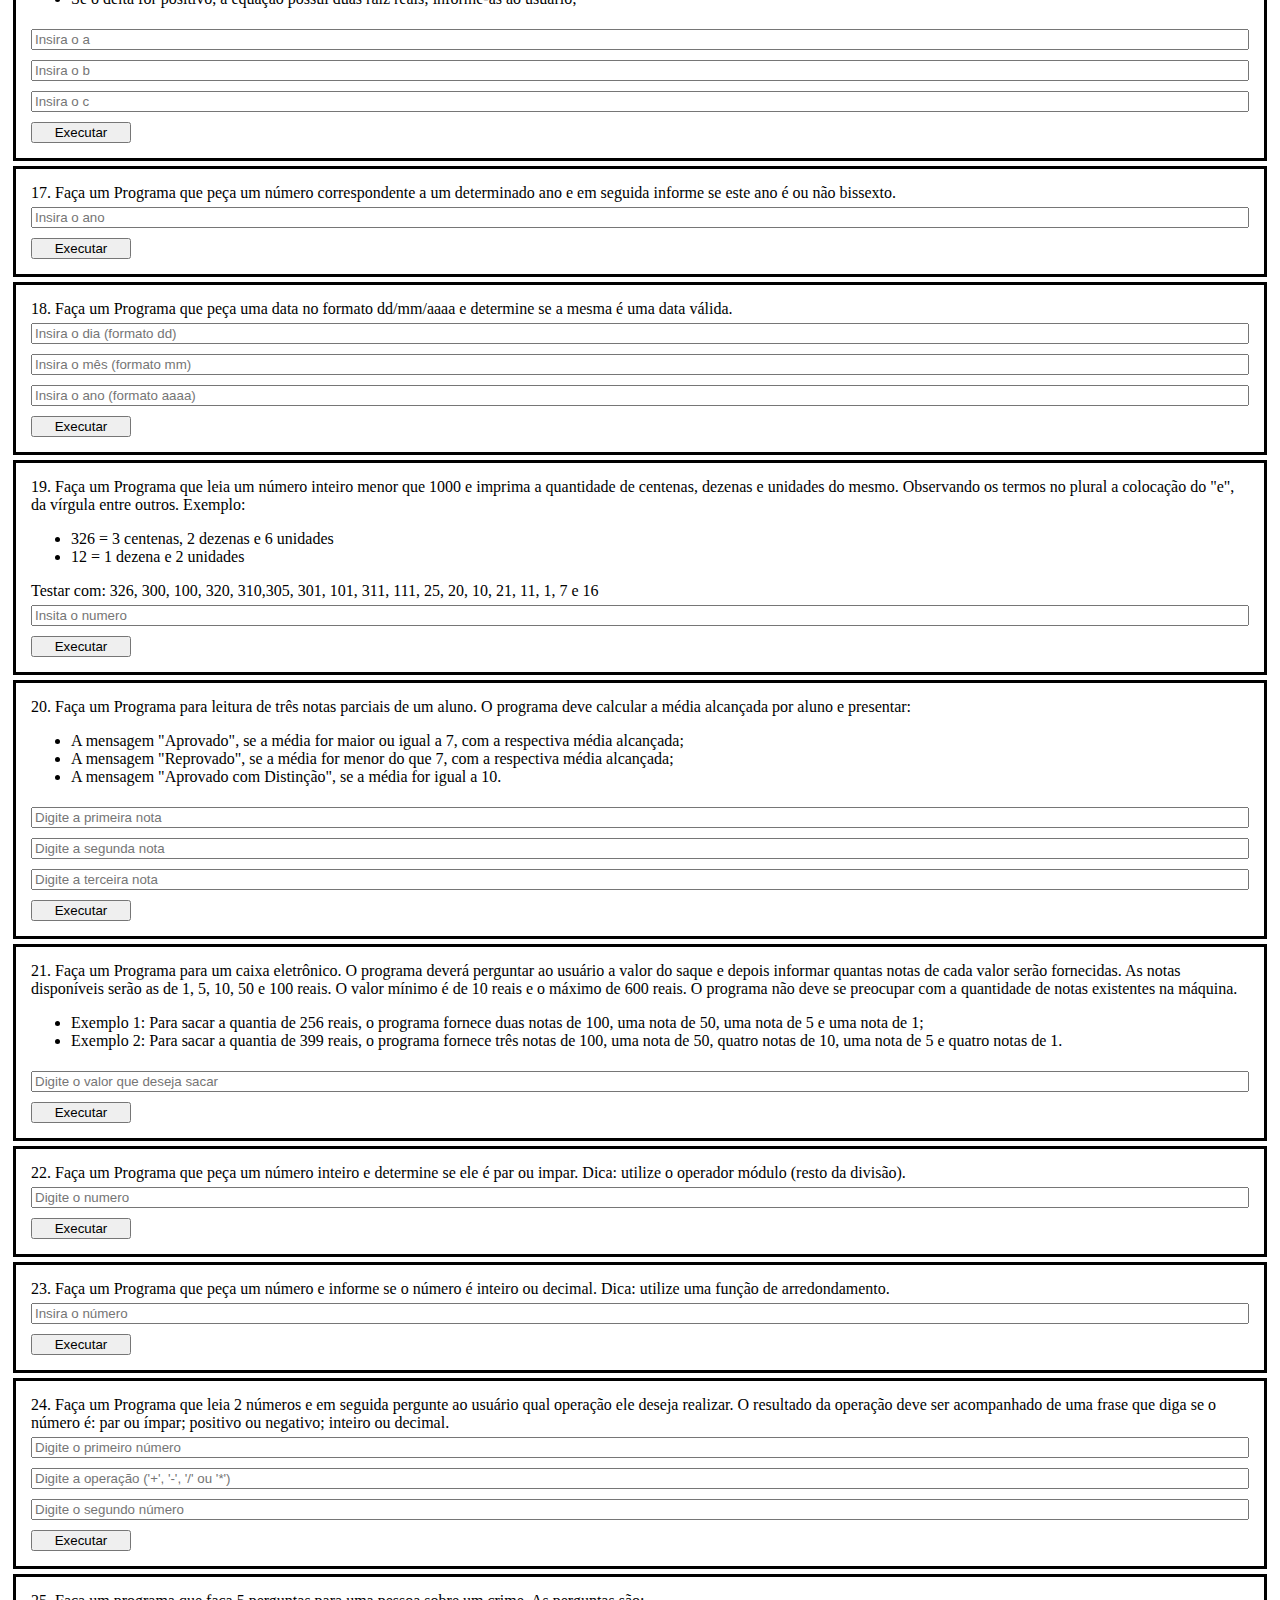
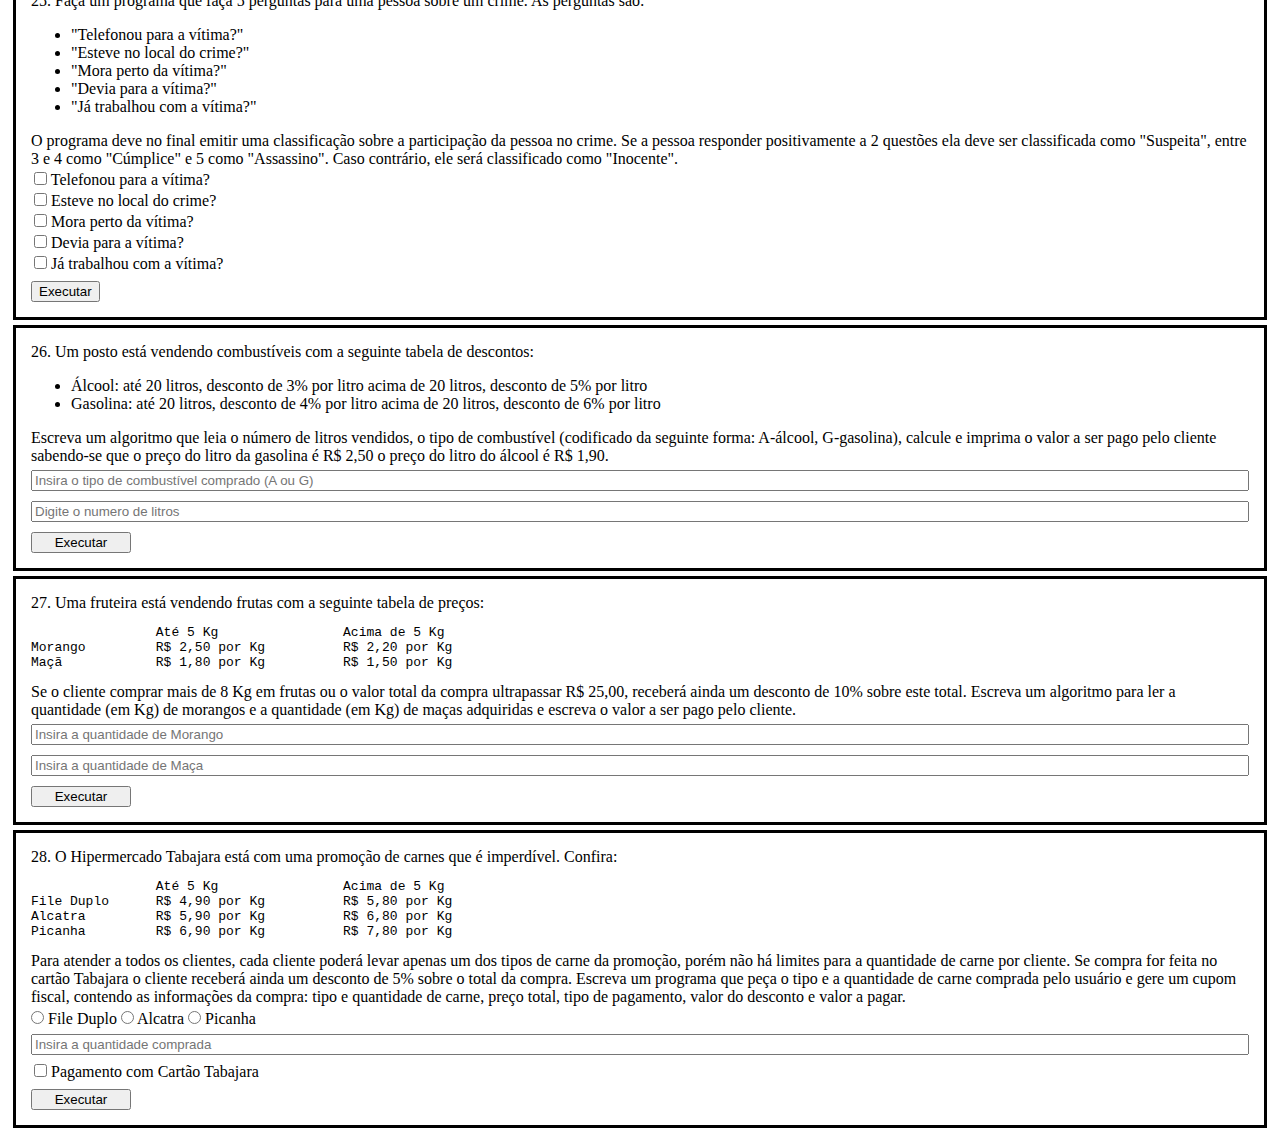
==== commit 37eac968: "Lista de decisão completa" ====
--- a/estruturadedecisao.html
+++ b/estruturadedecisao.html
@@ -300,6 +300,43 @@
                 <input type="number" placeholder="Digite o numero de litros" name="" id="n1-item26">
                 <button id="btn1-item26">Executar</button>
             </li>
+
+            <li class="item">
+                27. Uma fruteira está vendendo frutas com a seguinte tabela de preços:
+                <pre>
+                Até 5 Kg                Acima de 5 Kg
+Morango         R$ 2,50 por Kg          R$ 2,20 por Kg
+Maçã            R$ 1,80 por Kg          R$ 1,50 por Kg</pre>
+                Se o cliente comprar mais de 8 Kg em frutas ou o valor total da compra ultrapassar R$ 25,00, receberá ainda um desconto de 10% sobre este total. Escreva um algoritmo para ler a quantidade (em Kg) de morangos e a quantidade (em Kg) de maças adquiridas e escreva o valor a ser pago pelo cliente.
+                <input type="number" placeholder="Insira a quantidade de Morango" id="n1-item27">
+                <input type="number" placeholder="Insira a quantidade de Maça" id="n2-item27">
+                <button onclick="ex27()">Executar</button>
+            </li>
+
+            <li class="item">
+                28. O Hipermercado Tabajara está com uma promoção de carnes que é imperdível. Confira:
+                <pre>
+                Até 5 Kg                Acima de 5 Kg
+File Duplo      R$ 4,90 por Kg          R$ 5,80 por Kg
+Alcatra         R$ 5,90 por Kg          R$ 6,80 por Kg
+Picanha         R$ 6,90 por Kg          R$ 7,80 por Kg</pre>
+Para atender a todos os clientes, cada cliente poderá levar apenas um dos tipos de carne da promoção, porém não há limites para a quantidade de carne por cliente. Se compra for feita no cartão Tabajara o cliente receberá ainda um desconto de 5% sobre o total da compra. Escreva um programa que peça o tipo e a quantidade de carne comprada pelo usuário e gere um cupom fiscal, contendo as informações da compra: tipo e quantidade de carne, preço total, tipo de pagamento, valor do desconto e valor a pagar.
+                <div>
+                    <input type="radio" name="opcoes" id="radio1">
+                    <label for="radio1">File Duplo</label>
+                    <input type="radio" name="opcoes" id="radio2">
+                    <label for="radio2">Alcatra</label>
+                    <input type="radio" name="opcoes" id="radio3">
+                    <label for="radio3">Picanha</label>
+                </div>
+                <input type="number" placeholder="Insira a quantidade comprada"  id="n1-item28">
+                <div class="checkbox">
+                    <input type="checkbox" name="opt4" id="check1">
+                    <label for="opt4">Pagamento com Cartão Tabajara</label>
+                </div>
+                
+                <button onclick="ex28()">Executar</button>
+            </li>
     </main> 
     <script src="/scripts/estruturadedecisao.js"></script>   
 </body>
